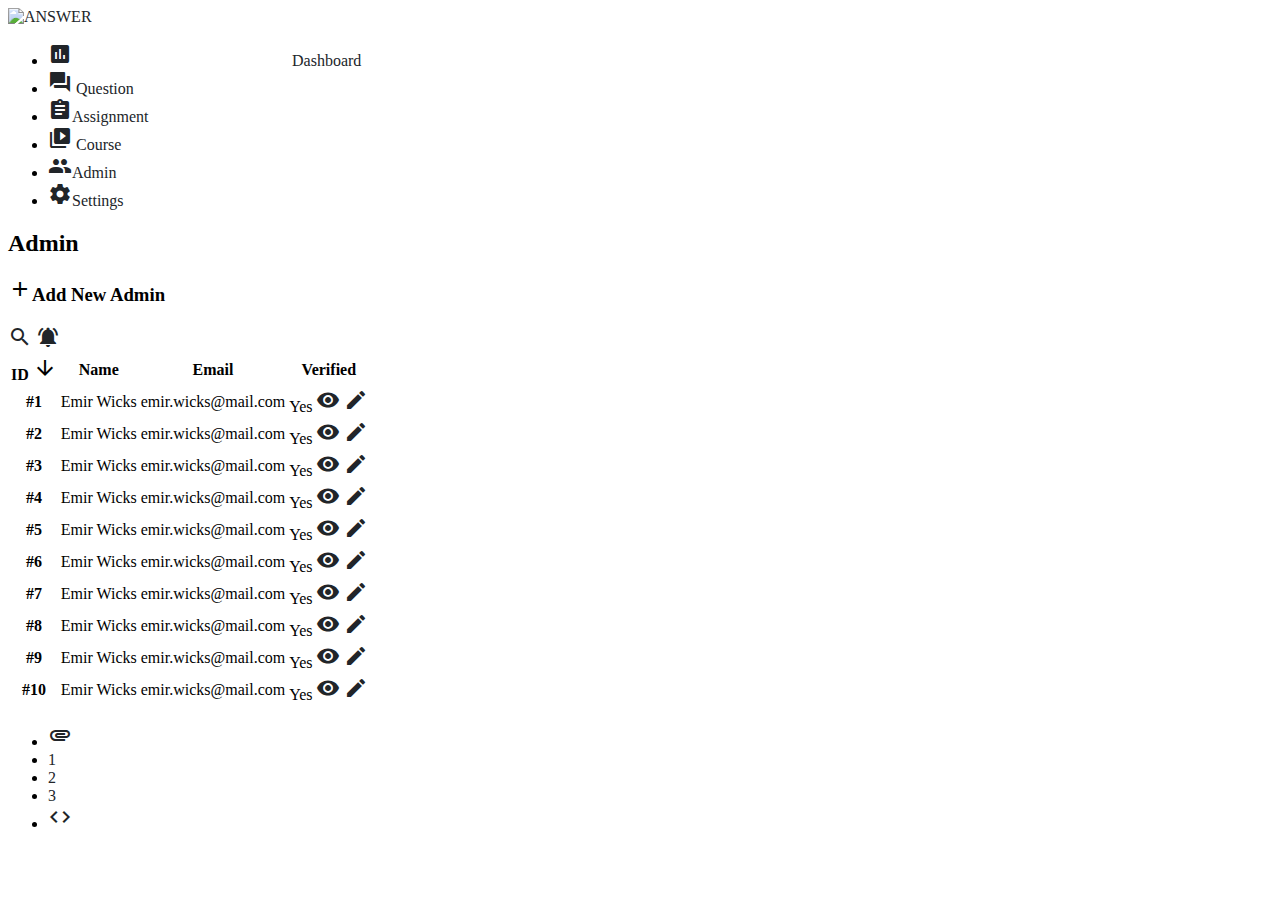
==== index.html @ 7fcc29b8 "Update 2021-08-03T06:11:09.572Z" ====
<!DOCTYPE html>
<html lang="en">

<head>
  <meta charset="UTF-8">
  <meta name="viewport" content="width=device-width, initial-scale=1.0">
  <meta http-equiv="X-UA-Compatible" content="ie=edge">
  <title>首頁</title>
  <link href="https://cdn.jsdelivr.net/npm/bootstrap@5.0.2/dist/css/bootstrap.min.css" rel="stylesheet" integrity="sha384-EVSTQN3/azprG1Anm3QDgpJLIm9Nao0Yz1ztcQTwFspd3yD65VohhpuuCOmLASjC" crossorigin="anonymous">
  <link rel="preconnect" href="https://fonts.googleapis.com">
  <link rel="preconnect" href="https://fonts.gstatic.com" crossorigin>
  <link href="https://fonts.googleapis.com/css2?family=Lato:ital,wght@0,300;0,400;0,700;0,900;1,300;1,400;1,700;1,900&family=Roboto+Mono:ital,wght@0,300;0,400;0,500;0,600;0,700;1,300;1,400;1,500;1,600;1,700&display=swap" rel="stylesheet">
  
  
  <link href="https://fonts.googleapis.com/css2?family=Material+Icons" rel="stylesheet">
  <link href="https://fonts.googleapis.com/css2?family=Material+Icons+Outlined" rel="stylesheet">
  <link rel="stylesheet" href="./assets/style/all.css">
</head>

<body>
   <nav class="nav d-flex flex-column">
    <a href="#">
      <img src="https://raw.githubusercontent.com/hexschool/webLayoutTraining1st/2b326fe971cd296bd54667a9b4a63c4b0f19fab3/week5/logo-ANSWER.svg" alt="ANSWER">
    </a>
  
  
    <ul class="list-unstyled">
      <li >
        <a href="#" class="d-flex align-items-center">
        <span class="material-icons">
          insert_chart_outlined
          </span>
          Dashboard
      </a>
    </li>
      <li><a href="#" class="d-flex align-items-center">
        
  <span class="material-icons">
    question_answer
    </span>
      Question
      </a>
    </li>
      <li><a href="#" class="d-flex align-items-center">
        <span class="material-icons">
          assignment
          </span>Assignment
      </a>
    </li>
      <li><a href="#" class="d-flex align-items-center">
        <span class="material-icons">
          video_library
          </span>
           Course
      </a>
    </li>
      <li><a href="#" class="d-flex align-items-center"> 
        <span class="material-icons">
          people
          </span>Admin
      </a>
    </li>
      <li><a href="#" class="d-flex align-items-center">
        
  <span class="material-icons">
    settings
    </span>Settings
      </a>
    </li>
    </ul>
    
<div class="d-flex align-items-center">
  <h2>Admin </h2>
  <h3 class="d-flex align-items-center">
    <span class="material-icons">add</span>Add New Admin
  </h3>
   <a href="#">
    <span class="material-icons">
      search
      </span>
    <span class="material-icons">
      notifications_active
      </span>
      
   </a>
</div>
<table class="table">
  <thead>
    <tr>
      <th scope="col" class="d-flex align-items-center">ID
        <span class="material-icons">
        arrow_downward
        </span></th>
      <th scope="col">Name</th>
      <th scope="col">Email</th>
      <th scope="col">Verified  </th>
    </tr>
  </thead>
  <tbody>
    <tr>
      <th scope="row">#1</th>
      <td>Emir Wicks</td>
      <td>emir.wicks@mail.com</td>
      <td class="d-flex justify-content-between" >Yes
        <a href="#">
          <span class="material-icons">
            visibility
          </span>

          
          <span class="material-icons">edit</span>
        </a>
      </td>  
    </tr>
    <tr>
      <th scope="row">#2</th>
      <td>Emir Wicks</td>
      <td>emir.wicks@mail.com</td>
      <td class="d-flex justify-content-between" >Yes
        <a href="#">
          <span class="material-icons">
            visibility
          </span>
          <span class="material-icons">edit</span>
        </a>
      </td>   
    </tr>
    <tr>
      <th scope="row">#3</th>
      <td>Emir Wicks</td>
      <td>emir.wicks@mail.com</td>
      <td class="d-flex justify-content-between" >Yes
        <a href="#">
          <span class="material-icons">
            visibility
          </span>
          <span class="material-icons">edit</span>
        </a>
      </td>   
    </tr>
    <tr>
      <th scope="row">#4</th>
      <td>Emir Wicks</td>
      <td>emir.wicks@mail.com</td>
      <td class="d-flex justify-content-between" >Yes
        <a href="#">
          <span class="material-icons">
            visibility
          </span>
          <span class="material-icons">edit</span>
        </a>
      </td>  
    </tr>
    <tr>
      <th scope="row">#5</th>
      <td>Emir Wicks</td>
      <td>emir.wicks@mail.com</td>
      <td class="d-flex justify-content-between" >Yes
        <a href="#">
          <span class="material-icons">
            visibility
          </span>
          <span class="material-icons">edit</span>
        </a>
      </td>    
    </tr>
    <tr>
      <th scope="row">#6</th>
      <td>Emir Wicks</td>
      <td>emir.wicks@mail.com</td>
      <td class="d-flex justify-content-between" >Yes
        <a href="#">
          <span class="material-icons  mr-4">
            visibility
          </span>
          <span class="material-icons">edit</span>
        </a>
      </td>  
    </tr>
    <tr>
      <th scope="row">#7</th>
      <td>Emir Wicks</td>
      <td>emir.wicks@mail.com</td>
      <td class="d-flex justify-content-between" >Yes
        <a href="#">
          <span class="material-icons">
            visibility
          </span>
          <span class="material-icons">edit</span>
        </a>
      </td>   
    </tr>
    <tr>
      <th scope="row">#8</th>
      <td>Emir Wicks</td>
      <td>emir.wicks@mail.com</td>
      <td class="d-flex justify-content-between" >Yes
        <a href="#">
          <span class="material-icons mr-3">
            visibility
          </span>
          <span class="material-icons">edit</span>
        </a>
      </td>   
    </tr>
    <tr>
      <th scope="row">#9</th>
      <td>Emir Wicks</td>
      <td>emir.wicks@mail.com</td>
      <td class="d-flex justify-content-between" >Yes
        <a href="#">
          <span class="material-icons">
            visibility
          </span>
          <span class="material-icons">edit</span>
        </a>
      </td>  

    </tr>
    <tr>
      <th scope="row">#10</th>
      <td>Emir Wicks</td>
      <td>emir.wicks@mail.com</td>
      <td class="d-flex justify-content-between">Yes
        <a href="#" class="d-flex align-items-center">
          <span class="material-icons">visibility</span>
          <span class="material-icons">edit</span>
        </a>
      </td>  
    </tr> 
  </tbody>
</table>

<div class="d-flex justify-content-end">
  <nav aria-label="Page navigation example">
    <ul class="pagination">
      <li class="page-item"><a class="page-link" href="#">
        <span class="material-icons">
          attachment
          </span>
      </a>
    </li>
      <li class="page-item"><a class="page-link" href="#">1</a></li>
      <li class="page-item"><a class="page-link" href="#">2</a></li>
      <li class="page-item"><a class="page-link" href="#">3</a></li>
      <li class="page-item"><a class="page-link" href="#">
        <span class="material-icons">
          code
          </span>
      </a>
     </li>
    </ul>
  </nav>
</div>



   </nav>

  


<!-- <img src="https://github.com/hexschool/webLayoutTraining1st/blob/master/week5/andychen.jpeg?raw=true" alt="andychen"> -->
 
  <script src="./assets/js/vendors.js"></script>
  <script src="./assets/js/all.js"></script>
</body>

</html>
---- assets/style/all.css ----
a {
  text-decoration: none;
  color: #212529; }

.nav {
  height: 100vh; }

/*# sourceMappingURL=all.css.map */
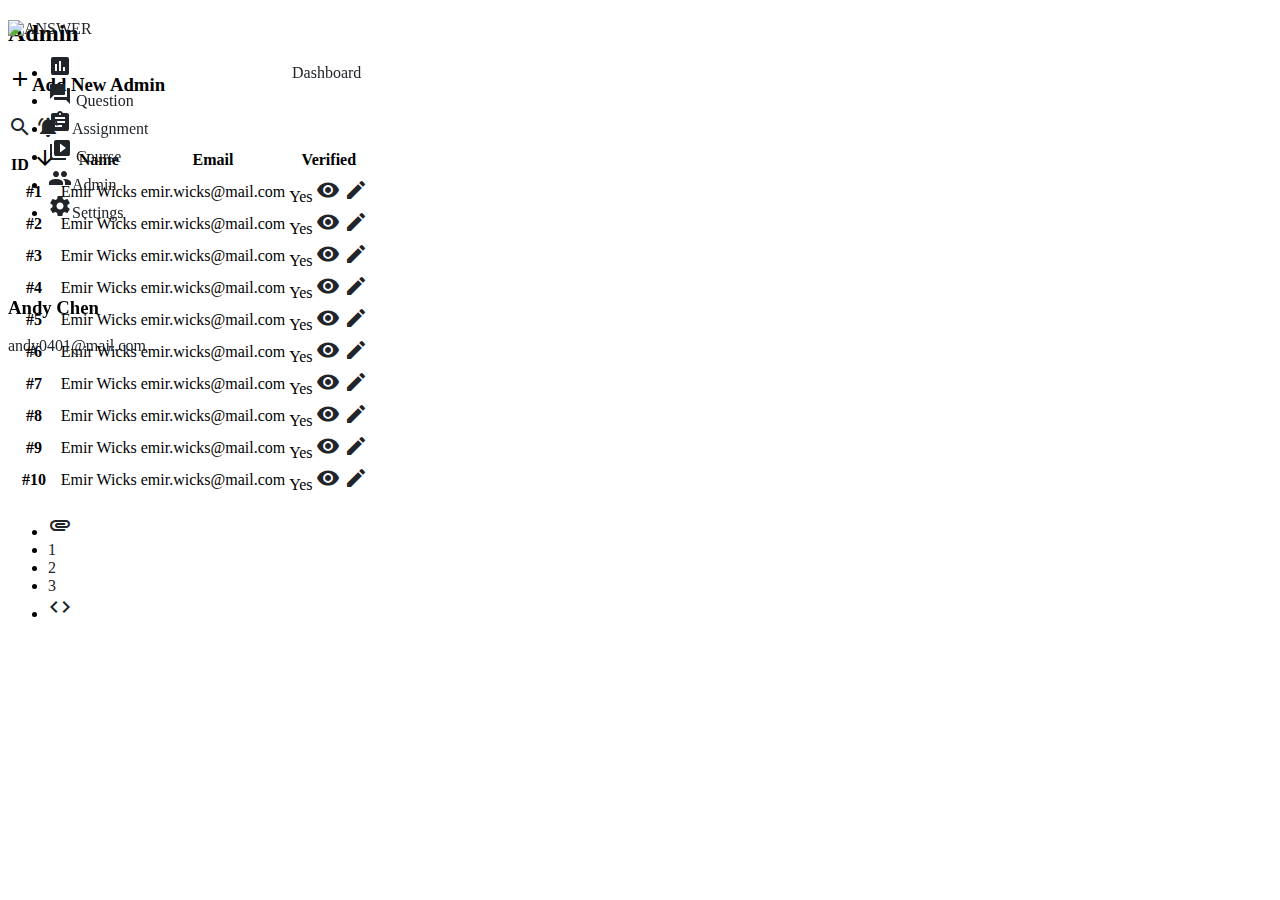
==== commit 214ccce0: "Update 2021-08-04T03:01:03.680Z" ====
--- a/index.html
+++ b/index.html
@@ -18,249 +18,255 @@
 </head>
 
 <body>
-   <nav class="nav d-flex flex-column">
-    <a href="#">
-      <img src="https://raw.githubusercontent.com/hexschool/webLayoutTraining1st/2b326fe971cd296bd54667a9b4a63c4b0f19fab3/week5/logo-ANSWER.svg" alt="ANSWER">
-    </a>
-  
-  
-    <ul class="list-unstyled">
-      <li >
-        <a href="#" class="d-flex align-items-center">
+ 
+      <nav class="nav d-flex flex-column justify-content-between  bg-light">
+        <div>
+          <a href="#" >
+            <img src="https://raw.githubusercontent.com/hexschool/webLayoutTraining1st/2b326fe971cd296bd54667a9b4a63c4b0f19fab3/week5/logo-ANSWER.svg" alt="ANSWER">
+          </a>
+        
+          <ul class="list-unstyled">
+            <li class="mb-3" >
+              <a href="#" class="d-flex align-items-center">
+              <span class="material-icons me-2">
+                insert_chart_outlined
+                </span>
+                Dashboard
+            </a>
+          </li>
+            <li><a href="#" class="d-flex align-items-center mb-3">
+              
+        <span class="material-icons me-2">
+          question_answer
+          </span>
+            Question
+            </a>
+          </li>
+            <li><a href="#" class="d-flex align-items-center mb-3">
+              <span class="material-icons me-2 font-bold">
+                assignment
+                </span>Assignment
+            </a>
+          </li>
+            <li><a href="#" class="d-flex align-items-center mb-3">
+              <span class="material-icons me-2">
+                video_library
+                </span>
+                 Course
+            </a>
+          </li>
+            <li class="mb-3" ><a href="#" class="d-flex align-items-center"> 
+              <span class="material-icons me-2">
+                people
+                </span>Admin
+            </a>
+          </li>
+            <li><a href="#" class="d-flex align-items-center">
+              
         <span class="material-icons">
-          insert_chart_outlined
-          </span>
-          Dashboard
-      </a>
-    </li>
-      <li><a href="#" class="d-flex align-items-center">
-        
-  <span class="material-icons">
-    question_answer
-    </span>
-      Question
-      </a>
-    </li>
-      <li><a href="#" class="d-flex align-items-center">
-        <span class="material-icons">
-          assignment
-          </span>Assignment
-      </a>
-    </li>
-      <li><a href="#" class="d-flex align-items-center">
-        <span class="material-icons">
-          video_library
-          </span>
-           Course
-      </a>
-    </li>
-      <li><a href="#" class="d-flex align-items-center"> 
-        <span class="material-icons">
-          people
-          </span>Admin
-      </a>
-    </li>
-      <li><a href="#" class="d-flex align-items-center">
-        
-  <span class="material-icons">
-    settings
-    </span>Settings
-      </a>
-    </li>
-    </ul>
+          settings
+          </span>Settings
+            </a>
+          </li>
+          </ul>
+        </div>
+         <div class="user d-flex ">
+           <div class="user-img"></div>
+           <div>
+             <h3>Andy Chen</h3>
+             <a href="mailto:andy0401@mail.com">andy0401@mail.com</a>
+           </div>
+         </div>
+      </nav>
+      
+<div class="container">
+  <div class="row">
+    <div class="col-12">
+      <div class="d-flex align-items-center">
+        <h2>Admin </h2>
+        <h3 class="d-flex align-items-center text-dark font-bold ">
+          <span class="material-icons  text-success">add</span>Add New Admin
+        </h3>
+         <a href="#">
+          <span class="material-icons">
+            search
+            </span>
+          <span class="material-icons">
+            notifications_active
+            </span>
+         </a>
+      </div>
+      <table class="table  table-hover  mb-5">
+        <thead>
+          <tr>
+            <th scope="col" class="d-flex align-items-center">ID
+              <span class="material-icons text-success">
+              arrow_downward
+              </span></th>
+            <th scope="col">Name</th>
+            <th scope="col">Email</th>
+            <th scope="col">Verified  </th>
+          </tr>
+        </thead>
+        <tbody>
+          <tr>
+            <th scope="row">#1</th>
+            <td>Emir Wicks</td>
+            <td>emir.wicks@mail.com</td>
+            <td class="d-flex justify-content-between" >Yes
+              <a href="#">
+                <span class="material-icons  me-3">
+                  visibility
+                </span>
+                <span class="material-icons">edit</span>
+              </a>
+            </td>  
+          </tr>
+          <tr>
+            <th scope="row">#2</th>
+            <td>Emir Wicks</td>
+            <td>emir.wicks@mail.com</td>
+            <td class="d-flex justify-content-between" >Yes
+              <a href="#">
+                <span class="material-icons  me-3">
+                  visibility
+                </span>
+                <span class="material-icons">edit</span>
+              </a>
+            </td>   
+          </tr>
+          <tr>
+            <th scope="row">#3</th>
+            <td>Emir Wicks</td>
+            <td>emir.wicks@mail.com</td>
+            <td class="d-flex justify-content-between" >Yes
+              <a href="#">
+                <span class="material-icons  me-3">
+                  visibility
+                </span>
+                <span class="material-icons">edit</span>
+              </a>
+            </td>   
+          </tr>
+          <tr>
+            <th scope="row">#4</th>
+            <td>Emir Wicks</td>
+            <td>emir.wicks@mail.com</td>
+            <td class="d-flex justify-content-between" >Yes
+              <a href="#">
+                <span class="material-icons  me-3">
+                  visibility
+                </span>
+                <span class="material-icons">edit</span>
+              </a>
+            </td>  
+          </tr>
+          <tr>
+            <th scope="row">#5</th>
+            <td>Emir Wicks</td>
+            <td>emir.wicks@mail.com</td>
+            <td class="d-flex justify-content-between" >Yes
+              <a href="#">
+                <span class="material-icons me-3">
+                  visibility
+                </span>
+                <span class="material-icons">edit</span>
+              </a>
+            </td>    
+          </tr>
+          <tr>
+            <th scope="row">#6</th>
+            <td>Emir Wicks</td>
+            <td>emir.wicks@mail.com</td>
+            <td class="d-flex justify-content-between" >Yes
+              <a href="#">
+                <span class="material-icons  me-3">
+                  visibility
+                </span>
+                <span class="material-icons">edit</span>
+              </a>
+            </td>  
+          </tr>
+          <tr>
+            <th scope="row">#7</th>
+            <td>Emir Wicks</td>
+            <td>emir.wicks@mail.com</td>
+            <td class="d-flex justify-content-between" >Yes
+              <a href="#">
+                <span class="material-icons me-3">
+                  visibility
+                </span>
+                <span class="material-icons">edit</span>
+              </a>
+            </td>   
+          </tr>
+          <tr>
+            <th scope="row">#8</th>
+            <td>Emir Wicks</td>
+            <td>emir.wicks@mail.com</td>
+            <td class="d-flex justify-content-between" >Yes
+              <a href="#">
+                <span class="material-icons me-3">
+                  visibility
+                </span>
+                <span class="material-icons">edit</span>
+              </a>
+            </td>   
+          </tr>
+          <tr>
+            <th scope="row">#9</th>
+            <td>Emir Wicks</td>
+            <td>emir.wicks@mail.com</td>
+            <td class="d-flex justify-content-between" >Yes
+              <a href="#">
+                <span class="material-icons me-3">
+                  visibility
+                </span>
+                <span class="material-icons">edit</span>
+              </a>
+            </td>  
+          </tr>
+          <tr>
+            <th scope="row">#10</th>
+            <td>Emir Wicks</td>
+            <td>emir.wicks@mail.com</td>
+            <td class="d-flex justify-content-between">Yes
+              <a href="#" class="d-flex align-items-center">
+                <span class="material-icons  me-3">visibility</span>
+                <span class="material-icons">edit</span>
+              </a>
+            </td>  
+          </tr> 
+        </tbody>
+      </table>
+      <div class="d-flex justify-content-end">
+        <nav aria-label="Page navigation example">
+          <ul class="pagination">
+            <li class="page-item"><a class="page-link" href="#">
+              <span class="material-icons">
+                attachment
+                </span>
+            </a>
+          </li>
+            <li class="page-item "><a class="page-link bg-success text-white " href="#">1</a></li>
+            <li class="page-item"><a class="page-link" href="#">2</a></li>
+            <li class="page-item"><a class="page-link" href="#">3</a></li>
+            <li class="page-item"><a class="page-link" href="#">
+              <span class="material-icons">
+                code
+                </span>
+            </a>
+           </li>
+          </ul>
+        </nav>
+      </div>
+    </div>
     
-<div class="d-flex align-items-center">
-  <h2>Admin </h2>
-  <h3 class="d-flex align-items-center">
-    <span class="material-icons">add</span>Add New Admin
-  </h3>
-   <a href="#">
-    <span class="material-icons">
-      search
-      </span>
-    <span class="material-icons">
-      notifications_active
-      </span>
-      
-   </a>
-</div>
-<table class="table">
-  <thead>
-    <tr>
-      <th scope="col" class="d-flex align-items-center">ID
-        <span class="material-icons">
-        arrow_downward
-        </span></th>
-      <th scope="col">Name</th>
-      <th scope="col">Email</th>
-      <th scope="col">Verified  </th>
-    </tr>
-  </thead>
-  <tbody>
-    <tr>
-      <th scope="row">#1</th>
-      <td>Emir Wicks</td>
-      <td>emir.wicks@mail.com</td>
-      <td class="d-flex justify-content-between" >Yes
-        <a href="#">
-          <span class="material-icons">
-            visibility
-          </span>
-
-          
-          <span class="material-icons">edit</span>
-        </a>
-      </td>  
-    </tr>
-    <tr>
-      <th scope="row">#2</th>
-      <td>Emir Wicks</td>
-      <td>emir.wicks@mail.com</td>
-      <td class="d-flex justify-content-between" >Yes
-        <a href="#">
-          <span class="material-icons">
-            visibility
-          </span>
-          <span class="material-icons">edit</span>
-        </a>
-      </td>   
-    </tr>
-    <tr>
-      <th scope="row">#3</th>
-      <td>Emir Wicks</td>
-      <td>emir.wicks@mail.com</td>
-      <td class="d-flex justify-content-between" >Yes
-        <a href="#">
-          <span class="material-icons">
-            visibility
-          </span>
-          <span class="material-icons">edit</span>
-        </a>
-      </td>   
-    </tr>
-    <tr>
-      <th scope="row">#4</th>
-      <td>Emir Wicks</td>
-      <td>emir.wicks@mail.com</td>
-      <td class="d-flex justify-content-between" >Yes
-        <a href="#">
-          <span class="material-icons">
-            visibility
-          </span>
-          <span class="material-icons">edit</span>
-        </a>
-      </td>  
-    </tr>
-    <tr>
-      <th scope="row">#5</th>
-      <td>Emir Wicks</td>
-      <td>emir.wicks@mail.com</td>
-      <td class="d-flex justify-content-between" >Yes
-        <a href="#">
-          <span class="material-icons">
-            visibility
-          </span>
-          <span class="material-icons">edit</span>
-        </a>
-      </td>    
-    </tr>
-    <tr>
-      <th scope="row">#6</th>
-      <td>Emir Wicks</td>
-      <td>emir.wicks@mail.com</td>
-      <td class="d-flex justify-content-between" >Yes
-        <a href="#">
-          <span class="material-icons  mr-4">
-            visibility
-          </span>
-          <span class="material-icons">edit</span>
-        </a>
-      </td>  
-    </tr>
-    <tr>
-      <th scope="row">#7</th>
-      <td>Emir Wicks</td>
-      <td>emir.wicks@mail.com</td>
-      <td class="d-flex justify-content-between" >Yes
-        <a href="#">
-          <span class="material-icons">
-            visibility
-          </span>
-          <span class="material-icons">edit</span>
-        </a>
-      </td>   
-    </tr>
-    <tr>
-      <th scope="row">#8</th>
-      <td>Emir Wicks</td>
-      <td>emir.wicks@mail.com</td>
-      <td class="d-flex justify-content-between" >Yes
-        <a href="#">
-          <span class="material-icons mr-3">
-            visibility
-          </span>
-          <span class="material-icons">edit</span>
-        </a>
-      </td>   
-    </tr>
-    <tr>
-      <th scope="row">#9</th>
-      <td>Emir Wicks</td>
-      <td>emir.wicks@mail.com</td>
-      <td class="d-flex justify-content-between" >Yes
-        <a href="#">
-          <span class="material-icons">
-            visibility
-          </span>
-          <span class="material-icons">edit</span>
-        </a>
-      </td>  
-
-    </tr>
-    <tr>
-      <th scope="row">#10</th>
-      <td>Emir Wicks</td>
-      <td>emir.wicks@mail.com</td>
-      <td class="d-flex justify-content-between">Yes
-        <a href="#" class="d-flex align-items-center">
-          <span class="material-icons">visibility</span>
-          <span class="material-icons">edit</span>
-        </a>
-      </td>  
-    </tr> 
-  </tbody>
-</table>
-
-<div class="d-flex justify-content-end">
-  <nav aria-label="Page navigation example">
-    <ul class="pagination">
-      <li class="page-item"><a class="page-link" href="#">
-        <span class="material-icons">
-          attachment
-          </span>
-      </a>
-    </li>
-      <li class="page-item"><a class="page-link" href="#">1</a></li>
-      <li class="page-item"><a class="page-link" href="#">2</a></li>
-      <li class="page-item"><a class="page-link" href="#">3</a></li>
-      <li class="page-item"><a class="page-link" href="#">
-        <span class="material-icons">
-          code
-          </span>
-      </a>
-     </li>
-    </ul>
-  </nav>
-</div>
-
-
-
-   </nav>
-
-  
-
-
-<!-- <img src="https://github.com/hexschool/webLayoutTraining1st/blob/master/week5/andychen.jpeg?raw=true" alt="andychen"> -->
+    </div>
+  </div>
+ 
+
+<!-- <img src="" alt="andychen"> -->
  
   <script src="./assets/js/vendors.js"></script>
   <script src="./assets/js/all.js"></script>
--- a/assets/style/all.css
+++ b/assets/style/all.css
@@ -2,7 +2,23 @@
   text-decoration: none;
   color: #212529; }
 
+.container {
+  margin: 0 auto; }
+
 .nav {
-  height: 100vh; }
+  min-height: 100vh;
+  min-width: 296px;
+  position: fixed; }
+
+.www {
+  margin-left: 32px; }
+
+.user-img {
+  background-image: url(https://github.com/hexschool/webLayoutTraining1st/blob/master/week5/andychen.jpeg?raw=true);
+  background-repeat: no-repeat;
+  background-position: center center;
+  background-size: cover;
+  border-radius: 24px;
+  height: 40px; }
 
 /*# sourceMappingURL=all.css.map */
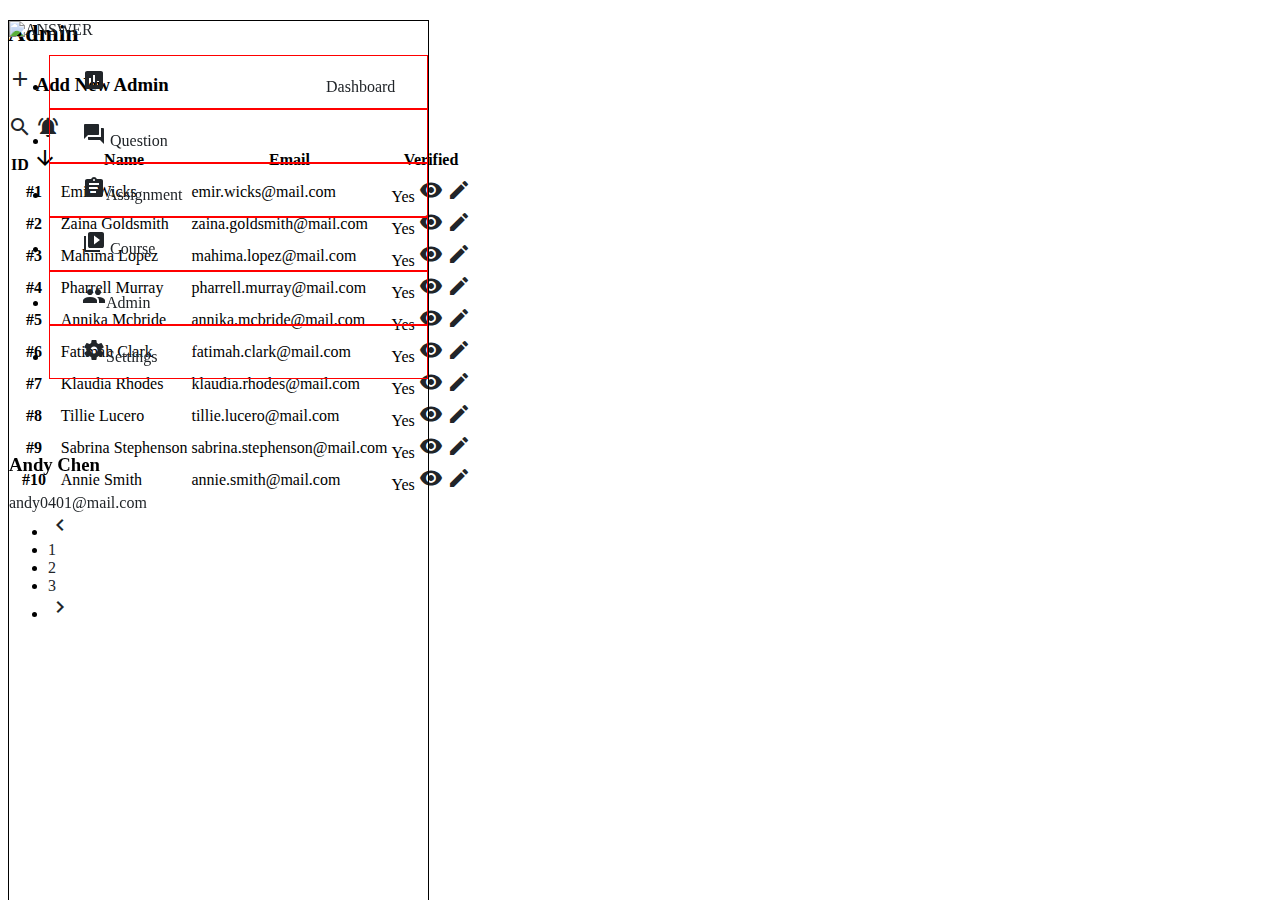
==== commit bf1e2ae5: "Update 2021-08-05T08:27:43.987Z" ====
--- a/index.html
+++ b/index.html
@@ -19,13 +19,13 @@
 
 <body>
  
-      <nav class="nav d-flex flex-column justify-content-between  bg-light">
+      <nav class="nav d-flex flex-column justify-content-between  bg-light pt-3 pb-3  ps-3">
         <div>
           <a href="#" >
             <img src="https://raw.githubusercontent.com/hexschool/webLayoutTraining1st/2b326fe971cd296bd54667a9b4a63c4b0f19fab3/week5/logo-ANSWER.svg" alt="ANSWER">
           </a>
         
-          <ul class="list-unstyled">
+          <ul class=" nav-list list-unstyled">
             <li class="mb-3" >
               <a href="#" class="d-flex align-items-center">
               <span class="material-icons me-2">
@@ -34,7 +34,7 @@
                 Dashboard
             </a>
           </li>
-            <li><a href="#" class="d-flex align-items-center mb-3">
+            <li><a href="#" class="d-flex align-items-center ">
               
         <span class="material-icons me-2">
           question_answer
@@ -42,13 +42,13 @@
             Question
             </a>
           </li>
-            <li><a href="#" class="d-flex align-items-center mb-3">
+            <li><a href="#" class="d-flex align-items-center ">
               <span class="material-icons me-2 font-bold">
                 assignment
                 </span>Assignment
             </a>
           </li>
-            <li><a href="#" class="d-flex align-items-center mb-3">
+            <li><a href="#" class="d-flex align-items-center ">
               <span class="material-icons me-2">
                 video_library
                 </span>
@@ -82,13 +82,18 @@
 <div class="container">
   <div class="row">
     <div class="col-12">
-      <div class="d-flex align-items-center">
-        <h2>Admin </h2>
-        <h3 class="d-flex align-items-center text-dark font-bold ">
-          <span class="material-icons  text-success">add</span>Add New Admin
-        </h3>
+      <div class="d-flex justify-content-between  align-items-center mb-1 pt-2 pb-2">
+        <div class="d-flex">
+          <h2>Admin </h2>
+          <h3 class="d-flex align-items-center text-dark font-bold ">
+            <a href="#">
+              <span class="material-icons  text-success">add</span>
+            </a> 
+            Add New Admin
+          </h3>
+        </div>
          <a href="#">
-          <span class="material-icons">
+          <span class="material-icons me-3">
             search
             </span>
           <span class="material-icons">
@@ -124,8 +129,8 @@
           </tr>
           <tr>
             <th scope="row">#2</th>
-            <td>Emir Wicks</td>
-            <td>emir.wicks@mail.com</td>
+            <td>Zaina Goldsmith</td>
+            <td>zaina.goldsmith@mail.com</td>
             <td class="d-flex justify-content-between" >Yes
               <a href="#">
                 <span class="material-icons  me-3">
@@ -137,8 +142,8 @@
           </tr>
           <tr>
             <th scope="row">#3</th>
-            <td>Emir Wicks</td>
-            <td>emir.wicks@mail.com</td>
+            <td>Mahima Lopez</td>
+            <td>mahima.lopez@mail.com</td>
             <td class="d-flex justify-content-between" >Yes
               <a href="#">
                 <span class="material-icons  me-3">
@@ -150,8 +155,8 @@
           </tr>
           <tr>
             <th scope="row">#4</th>
-            <td>Emir Wicks</td>
-            <td>emir.wicks@mail.com</td>
+            <td>Pharrell Murray</td>
+            <td>pharrell.murray@mail.com </td>
             <td class="d-flex justify-content-between" >Yes
               <a href="#">
                 <span class="material-icons  me-3">
@@ -163,8 +168,8 @@
           </tr>
           <tr>
             <th scope="row">#5</th>
-            <td>Emir Wicks</td>
-            <td>emir.wicks@mail.com</td>
+            <td>Annika Mcbride</td>
+            <td>annika.mcbride@mail.com</td>
             <td class="d-flex justify-content-between" >Yes
               <a href="#">
                 <span class="material-icons me-3">
@@ -176,8 +181,8 @@
           </tr>
           <tr>
             <th scope="row">#6</th>
-            <td>Emir Wicks</td>
-            <td>emir.wicks@mail.com</td>
+            <td>Fatimah Clark</td>
+            <td>fatimah.clark@mail.com</td>
             <td class="d-flex justify-content-between" >Yes
               <a href="#">
                 <span class="material-icons  me-3">
@@ -189,8 +194,8 @@
           </tr>
           <tr>
             <th scope="row">#7</th>
-            <td>Emir Wicks</td>
-            <td>emir.wicks@mail.com</td>
+            <td>Klaudia Rhodes</td>
+            <td>klaudia.rhodes@mail.com</td>
             <td class="d-flex justify-content-between" >Yes
               <a href="#">
                 <span class="material-icons me-3">
@@ -202,8 +207,8 @@
           </tr>
           <tr>
             <th scope="row">#8</th>
-            <td>Emir Wicks</td>
-            <td>emir.wicks@mail.com</td>
+            <td>Tillie Lucero</td>
+            <td>tillie.lucero@mail.com</td>
             <td class="d-flex justify-content-between" >Yes
               <a href="#">
                 <span class="material-icons me-3">
@@ -215,8 +220,8 @@
           </tr>
           <tr>
             <th scope="row">#9</th>
-            <td>Emir Wicks</td>
-            <td>emir.wicks@mail.com</td>
+            <td>Sabrina Stephenson</td>
+            <td>sabrina.stephenson@mail.com</td>
             <td class="d-flex justify-content-between" >Yes
               <a href="#">
                 <span class="material-icons me-3">
@@ -228,8 +233,8 @@
           </tr>
           <tr>
             <th scope="row">#10</th>
-            <td>Emir Wicks</td>
-            <td>emir.wicks@mail.com</td>
+            <td>Annie Smith</td>
+            <td>annie.smith@mail.com</td>
             <td class="d-flex justify-content-between">Yes
               <a href="#" class="d-flex align-items-center">
                 <span class="material-icons  me-3">visibility</span>
@@ -244,7 +249,7 @@
           <ul class="pagination">
             <li class="page-item"><a class="page-link" href="#">
               <span class="material-icons">
-                attachment
+                chevron_left
                 </span>
             </a>
           </li>
@@ -253,7 +258,7 @@
             <li class="page-item"><a class="page-link" href="#">3</a></li>
             <li class="page-item"><a class="page-link" href="#">
               <span class="material-icons">
-                code
+                chevron_right
                 </span>
             </a>
            </li>
--- a/assets/style/all.css
+++ b/assets/style/all.css
@@ -8,10 +8,11 @@
 .nav {
   min-height: 100vh;
   min-width: 296px;
-  position: fixed; }
+  position: fixed;
+  border: 1px solid #000; }
 
 .www {
-  margin-left: 32px; }
+  margin-left: 296px; }
 
 .user-img {
   background-image: url(https://github.com/hexschool/webLayoutTraining1st/blob/master/week5/andychen.jpeg?raw=true);
@@ -19,6 +20,22 @@
   background-position: center center;
   background-size: cover;
   border-radius: 24px;
-  height: 40px; }
+  height: 40px;
+  width: 40px; }
+
+.nav-list li {
+  border: 1px solid red; }
+  .nav-list li:hover::before {
+    position: absolute;
+    content: "";
+    left: 0;
+    width: 4px;
+    height: 32px;
+    border: 4px solid #198754; }
+
+.nav-list a {
+  position: relative;
+  display: block;
+  padding: 12px 32px; }
 
 /*# sourceMappingURL=all.css.map */
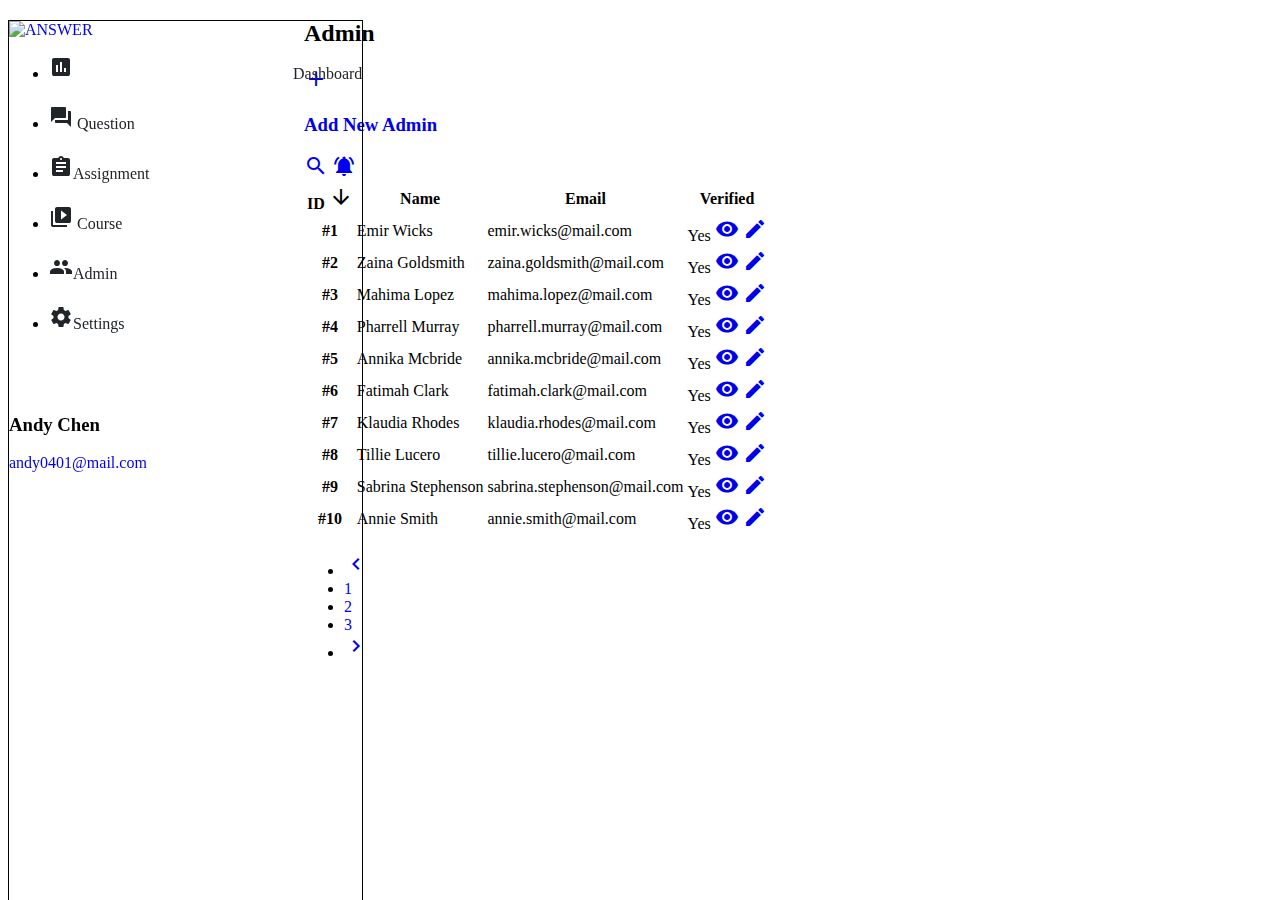
==== commit e6c344cb: "Update 2021-08-06T05:36:00.618Z" ====
--- a/index.html
+++ b/index.html
@@ -21,12 +21,12 @@
  
       <nav class="nav d-flex flex-column justify-content-between  bg-light pt-3 pb-3  ps-3">
         <div>
-          <a href="#" >
+          <a href="#" class="mb-3">
             <img src="https://raw.githubusercontent.com/hexschool/webLayoutTraining1st/2b326fe971cd296bd54667a9b4a63c4b0f19fab3/week5/logo-ANSWER.svg" alt="ANSWER">
           </a>
         
           <ul class=" nav-list list-unstyled">
-            <li class="mb-3" >
+            <li class="" >
               <a href="#" class="d-flex align-items-center">
               <span class="material-icons me-2">
                 insert_chart_outlined
@@ -55,7 +55,7 @@
                  Course
             </a>
           </li>
-            <li class="mb-3" ><a href="#" class="d-flex align-items-center"> 
+            <li class="" ><a href="#" class="d-flex align-items-center"> 
               <span class="material-icons me-2">
                 people
                 </span>Admin
@@ -74,34 +74,32 @@
            <div class="user-img"></div>
            <div>
              <h3>Andy Chen</h3>
-             <a href="mailto:andy0401@mail.com">andy0401@mail.com</a>
+             <a href="mailto:andy0401@mail.com" class="text-secondary">andy0401@mail.com</a>
            </div>
          </div>
       </nav>
       
-<div class="container">
-  <div class="row">
-    <div class="col-12">
-      <div class="d-flex justify-content-between  align-items-center mb-1 pt-2 pb-2">
+<div class="content  d-flex flex-grow-1 ps-4">
+
+    <div class="col-12  ">
+      <div class="d-flex justify-content-between  align-items-center pt-5  pb-5">
         <div class="d-flex">
-          <h2>Admin </h2>
-          <h3 class="d-flex align-items-center text-dark font-bold ">
-            <a href="#">
-              <span class="material-icons  text-success">add</span>
-            </a> 
-            Add New Admin
-          </h3>
+          <h2 class="me-5">Admin </h2>
+          <a href="#" class="d-flex align-items-center   ">
+            <span class="material-icons text-success">add</span>
+            <h3 >Add New Admin</h3>
+          </a>
         </div>
-         <a href="#">
+         <a href="#" class="text-dark">
           <span class="material-icons me-3">
             search
             </span>
-          <span class="material-icons">
+          <span class="material-icons ">
             notifications_active
             </span>
          </a>
       </div>
-      <table class="table  table-hover  mb-5">
+      <table class="table   table-hover  mb-5">
         <thead>
           <tr>
             <th scope="col" class="d-flex align-items-center">ID
@@ -119,7 +117,7 @@
             <td>Emir Wicks</td>
             <td>emir.wicks@mail.com</td>
             <td class="d-flex justify-content-between" >Yes
-              <a href="#">
+              <a href="#" class="text-dark">
                 <span class="material-icons  me-3">
                   visibility
                 </span>
@@ -132,7 +130,7 @@
             <td>Zaina Goldsmith</td>
             <td>zaina.goldsmith@mail.com</td>
             <td class="d-flex justify-content-between" >Yes
-              <a href="#">
+              <a href="#" class="text-dark">
                 <span class="material-icons  me-3">
                   visibility
                 </span>
@@ -145,7 +143,7 @@
             <td>Mahima Lopez</td>
             <td>mahima.lopez@mail.com</td>
             <td class="d-flex justify-content-between" >Yes
-              <a href="#">
+              <a href="#" class="text-dark">
                 <span class="material-icons  me-3">
                   visibility
                 </span>
@@ -158,7 +156,7 @@
             <td>Pharrell Murray</td>
             <td>pharrell.murray@mail.com </td>
             <td class="d-flex justify-content-between" >Yes
-              <a href="#">
+              <a href="#" class="text-dark">
                 <span class="material-icons  me-3">
                   visibility
                 </span>
@@ -171,7 +169,7 @@
             <td>Annika Mcbride</td>
             <td>annika.mcbride@mail.com</td>
             <td class="d-flex justify-content-between" >Yes
-              <a href="#">
+              <a href="#" class="text-dark">
                 <span class="material-icons me-3">
                   visibility
                 </span>
@@ -184,7 +182,7 @@
             <td>Fatimah Clark</td>
             <td>fatimah.clark@mail.com</td>
             <td class="d-flex justify-content-between" >Yes
-              <a href="#">
+              <a href="#" class="text-dark">
                 <span class="material-icons  me-3">
                   visibility
                 </span>
@@ -197,7 +195,7 @@
             <td>Klaudia Rhodes</td>
             <td>klaudia.rhodes@mail.com</td>
             <td class="d-flex justify-content-between" >Yes
-              <a href="#">
+              <a href="#" class="text-dark">
                 <span class="material-icons me-3">
                   visibility
                 </span>
@@ -210,7 +208,7 @@
             <td>Tillie Lucero</td>
             <td>tillie.lucero@mail.com</td>
             <td class="d-flex justify-content-between" >Yes
-              <a href="#">
+              <a href="#" class="text-dark">
                 <span class="material-icons me-3">
                   visibility
                 </span>
@@ -223,7 +221,7 @@
             <td>Sabrina Stephenson</td>
             <td>sabrina.stephenson@mail.com</td>
             <td class="d-flex justify-content-between" >Yes
-              <a href="#">
+              <a href="#" class="text-dark">
                 <span class="material-icons me-3">
                   visibility
                 </span>
@@ -236,7 +234,7 @@
             <td>Annie Smith</td>
             <td>annie.smith@mail.com</td>
             <td class="d-flex justify-content-between">Yes
-              <a href="#" class="d-flex align-items-center">
+              <a href="#" class="d-flex align-items-center text-dark">
                 <span class="material-icons  me-3">visibility</span>
                 <span class="material-icons">edit</span>
               </a>
@@ -266,15 +264,10 @@
         </nav>
       </div>
     </div>
-    
-    </div>
   </div>
  
 
-<!-- <img src="" alt="andychen"> -->
- 
   <script src="./assets/js/vendors.js"></script>
   <script src="./assets/js/all.js"></script>
 </body>
-
 </html>
--- a/assets/style/all.css
+++ b/assets/style/all.css
@@ -1,18 +1,14 @@
 a {
-  text-decoration: none;
-  color: #212529; }
+  text-decoration: none; }
 
-.container {
-  margin: 0 auto; }
+.content {
+  margin-left: 296px; }
 
 .nav {
   min-height: 100vh;
   min-width: 296px;
   position: fixed;
   border: 1px solid #000; }
-
-.www {
-  margin-left: 296px; }
 
 .user-img {
   background-image: url(https://github.com/hexschool/webLayoutTraining1st/blob/master/week5/andychen.jpeg?raw=true);
@@ -24,7 +20,7 @@
   width: 40px; }
 
 .nav-list li {
-  border: 1px solid red; }
+  margin-bottom: 22px; }
   .nav-list li:hover::before {
     position: absolute;
     content: "";
@@ -36,6 +32,8 @@
 .nav-list a {
   position: relative;
   display: block;
-  padding: 12px 32px; }
+  color: #212529; }
+  .nav-list a:hover {
+    color: #198754; }
 
 /*# sourceMappingURL=all.css.map */
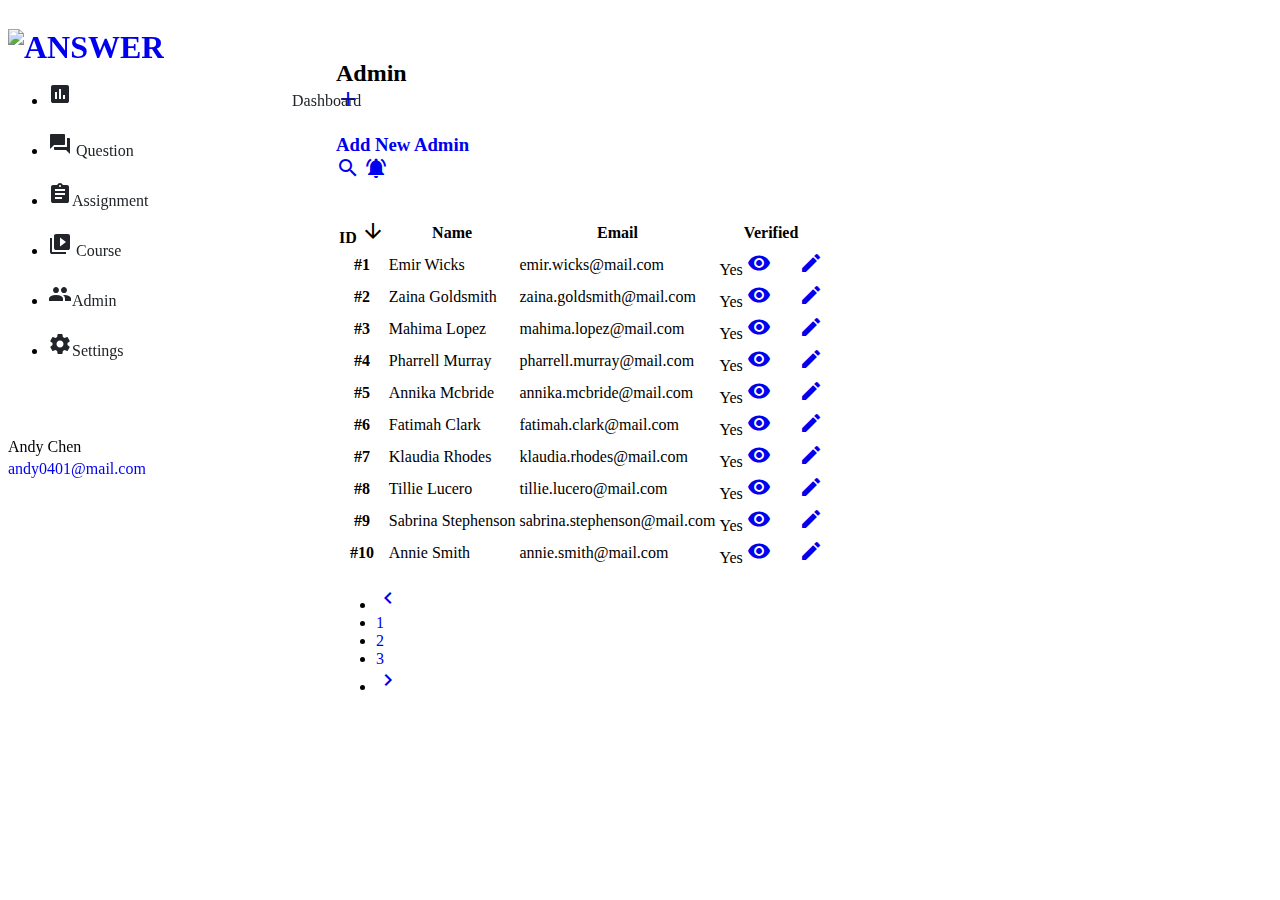
==== commit f159b761: "Update 2021-08-07T02:31:28.557Z" ====
--- a/index.html
+++ b/index.html
@@ -1,6 +1,5 @@
 <!DOCTYPE html>
 <html lang="en">
-
 <head>
   <meta charset="UTF-8">
   <meta name="viewport" content="width=device-width, initial-scale=1.0">
@@ -10,84 +9,81 @@
   <link rel="preconnect" href="https://fonts.googleapis.com">
   <link rel="preconnect" href="https://fonts.gstatic.com" crossorigin>
   <link href="https://fonts.googleapis.com/css2?family=Lato:ital,wght@0,300;0,400;0,700;0,900;1,300;1,400;1,700;1,900&family=Roboto+Mono:ital,wght@0,300;0,400;0,500;0,600;0,700;1,300;1,400;1,500;1,600;1,700&display=swap" rel="stylesheet">
-  
-  
   <link href="https://fonts.googleapis.com/css2?family=Material+Icons" rel="stylesheet">
   <link href="https://fonts.googleapis.com/css2?family=Material+Icons+Outlined" rel="stylesheet">
   <link rel="stylesheet" href="./assets/style/all.css">
 </head>
-
 <body>
- 
-      <nav class="nav d-flex flex-column justify-content-between  bg-light pt-3 pb-3  ps-3">
+      <nav class="nav d-flex flex-column justify-content-between  bg-light pt-3 pb-5  ps-3">
         <div>
-          <a href="#" class="mb-3">
-            <img src="https://raw.githubusercontent.com/hexschool/webLayoutTraining1st/2b326fe971cd296bd54667a9b4a63c4b0f19fab3/week5/logo-ANSWER.svg" alt="ANSWER">
-          </a>
-        
+          <h1 class="title">
+            <a href="#" class="mb-3">
+              <img src="https://raw.githubusercontent.com/hexschool/webLayoutTraining1st/2b326fe971cd296bd54667a9b4a63c4b0f19fab3/week5/logo-ANSWER.svg" alt="ANSWER">
+            </a>
+          </h1>
           <ul class=" nav-list list-unstyled">
-            <li class="" >
-              <a href="#" class="d-flex align-items-center">
-              <span class="material-icons me-2">
+            <li >
+              <a href="#" class="d-flex align-items-center  fw-bolder">
+              <span class="material-icons me-3">
                 insert_chart_outlined
                 </span>
-                Dashboard
-            </a>
-          </li>
-            <li><a href="#" class="d-flex align-items-center ">
-              
-        <span class="material-icons me-2">
-          question_answer
-          </span>
-            Question
-            </a>
-          </li>
-            <li><a href="#" class="d-flex align-items-center ">
-              <span class="material-icons me-2 font-bold">
+                Dashboard 
+            </a>
+          </li>
+            <li>
+              <a href="#" class="d-flex align-items-center  fw-bolder">
+                  <span class="material-icons me-3">
+                      question_answer
+                  </span>
+                    Question
+              </a>
+          </li>
+            <li><a href="#" class="d-flex align-items-center  fw-bolder">
+              <span class="material-icons me-3 font-bold">
                 assignment
                 </span>Assignment
             </a>
           </li>
-            <li><a href="#" class="d-flex align-items-center ">
-              <span class="material-icons me-2">
+            <li><a href="#" class="d-flex align-items-center  fw-bolder">
+              <span class="material-icons me-3">
                 video_library
                 </span>
                  Course
             </a>
           </li>
-            <li class="" ><a href="#" class="d-flex align-items-center"> 
-              <span class="material-icons me-2">
+            <li class="" ><a href="#" class="d-flex align-items-center fw-bolder"> 
+              <span class="material-icons me-3">
                 people
                 </span>Admin
             </a>
           </li>
-            <li><a href="#" class="d-flex align-items-center">
-              
-        <span class="material-icons">
-          settings
-          </span>Settings
-            </a>
-          </li>
-          </ul>
+            <li>
+              <a href="#" class="d-flex align-items-center fw-bolder"> 
+                <span class="material-icons me-3">
+                    settings
+                </span>Settings
+              </a>
+          </li>
+          </ul> 
         </div>
-         <div class="user d-flex ">
-           <div class="user-img"></div>
+        <div class="user d-flex align-items-center">
+           <div class="user-img me-3"></div>
            <div>
-             <h3>Andy Chen</h3>
+             <p class="mb-1 fw-bolder">Andy Chen</p>
              <a href="mailto:andy0401@mail.com" class="text-secondary">andy0401@mail.com</a>
            </div>
-         </div>
+        </div>
       </nav>
       
-<div class="content  d-flex flex-grow-1 ps-4">
+<div class="content  d-flex ps-5 pe-5">
 
     <div class="col-12  ">
       <div class="d-flex justify-content-between  align-items-center pt-5  pb-5">
         <div class="d-flex">
-          <h2 class="me-5">Admin </h2>
-          <a href="#" class="d-flex align-items-center   ">
-            <span class="material-icons text-success">add</span>
-            <h3 >Add New Admin</h3>
+          <h2 class="me-6 fw-bolder">Admin </h2>
+          <a href="#" class="d-flex align-items-center text-success">
+            <span class="material-icons me-2  ">add</span>
+            <h3 class="fw-bolder" >Add New Admin</h3>
           </a>
         </div>
          <a href="#" class="text-dark">
@@ -102,8 +98,8 @@
       <table class="table   table-hover  mb-5">
         <thead>
           <tr>
-            <th scope="col" class="d-flex align-items-center">ID
-              <span class="material-icons text-success">
+            <th scope="col" class="">ID
+              <span class="material-icons text-success align-bottom">
               arrow_downward
               </span></th>
             <th scope="col">Name</th>
@@ -118,7 +114,7 @@
             <td>emir.wicks@mail.com</td>
             <td class="d-flex justify-content-between" >Yes
               <a href="#" class="text-dark">
-                <span class="material-icons  me-3">
+                <span class="material-icons  me-4">
                   visibility
                 </span>
                 <span class="material-icons">edit</span>
@@ -131,7 +127,7 @@
             <td>zaina.goldsmith@mail.com</td>
             <td class="d-flex justify-content-between" >Yes
               <a href="#" class="text-dark">
-                <span class="material-icons  me-3">
+                <span class="material-icons  me-4">
                   visibility
                 </span>
                 <span class="material-icons">edit</span>
@@ -144,7 +140,7 @@
             <td>mahima.lopez@mail.com</td>
             <td class="d-flex justify-content-between" >Yes
               <a href="#" class="text-dark">
-                <span class="material-icons  me-3">
+                <span class="material-icons  me-4">
                   visibility
                 </span>
                 <span class="material-icons">edit</span>
@@ -157,7 +153,7 @@
             <td>pharrell.murray@mail.com </td>
             <td class="d-flex justify-content-between" >Yes
               <a href="#" class="text-dark">
-                <span class="material-icons  me-3">
+                <span class="material-icons  me-4">
                   visibility
                 </span>
                 <span class="material-icons">edit</span>
@@ -170,7 +166,7 @@
             <td>annika.mcbride@mail.com</td>
             <td class="d-flex justify-content-between" >Yes
               <a href="#" class="text-dark">
-                <span class="material-icons me-3">
+                <span class="material-icons me-4">
                   visibility
                 </span>
                 <span class="material-icons">edit</span>
@@ -183,7 +179,7 @@
             <td>fatimah.clark@mail.com</td>
             <td class="d-flex justify-content-between" >Yes
               <a href="#" class="text-dark">
-                <span class="material-icons  me-3">
+                <span class="material-icons  me-4">
                   visibility
                 </span>
                 <span class="material-icons">edit</span>
@@ -196,7 +192,7 @@
             <td>klaudia.rhodes@mail.com</td>
             <td class="d-flex justify-content-between" >Yes
               <a href="#" class="text-dark">
-                <span class="material-icons me-3">
+                <span class="material-icons me-4">
                   visibility
                 </span>
                 <span class="material-icons">edit</span>
@@ -209,7 +205,7 @@
             <td>tillie.lucero@mail.com</td>
             <td class="d-flex justify-content-between" >Yes
               <a href="#" class="text-dark">
-                <span class="material-icons me-3">
+                <span class="material-icons me-4">
                   visibility
                 </span>
                 <span class="material-icons">edit</span>
@@ -222,9 +218,9 @@
             <td>sabrina.stephenson@mail.com</td>
             <td class="d-flex justify-content-between" >Yes
               <a href="#" class="text-dark">
-                <span class="material-icons me-3">
-                  visibility
-                </span>
+                <span class="material-icons me-4">
+                  visibility
+                </span> 
                 <span class="material-icons">edit</span>
               </a>
             </td>  
@@ -235,7 +231,7 @@
             <td>annie.smith@mail.com</td>
             <td class="d-flex justify-content-between">Yes
               <a href="#" class="d-flex align-items-center text-dark">
-                <span class="material-icons  me-3">visibility</span>
+                <span class="material-icons  me-4">visibility</span>
                 <span class="material-icons">edit</span>
               </a>
             </td>  
@@ -243,20 +239,21 @@
         </tbody>
       </table>
       <div class="d-flex justify-content-end">
-        <nav aria-label="Page navigation example">
-          <ul class="pagination">
-            <li class="page-item"><a class="page-link" href="#">
+        <nav aria-label="Page navigation example ">
+          <ul class="pagination ">
+            <li class="page-item"><a class="page-link border border-success" href="#">
               <span class="material-icons">
                 chevron_left
                 </span>
             </a>
           </li>
-            <li class="page-item "><a class="page-link bg-success text-white " href="#">1</a></li>
-            <li class="page-item"><a class="page-link" href="#">2</a></li>
-            <li class="page-item"><a class="page-link" href="#">3</a></li>
-            <li class="page-item"><a class="page-link" href="#">
-              <span class="material-icons">
-                chevron_right
+            <li class="page-item "><a class="page-link bg-success  border border-success text-white" href="#">1</a></li>
+            <li class="page-item "><a class="page-link border border-success text-dark" href="#">2</a></li>
+            <li class="page-item "><a class="page-link border border-success text-dark" href="#">3</a></li>
+            <li class="page-item  ">
+              <a class="page-link border border-success" href="#">
+                <span class="material-icons">
+                  chevron_right
                 </span>
             </a>
            </li>
@@ -265,7 +262,6 @@
       </div>
     </div>
   </div>
- 
 
   <script src="./assets/js/vendors.js"></script>
   <script src="./assets/js/all.js"></script>
--- a/assets/style/all.css
+++ b/assets/style/all.css
@@ -1,14 +1,43 @@
 a {
   text-decoration: none; }
+
+p {
+  margin-bottom: 0; }
+
+.h1, .h2, .h3, .h4, .h5, .h6, h1, h2, h3, h4, h5, h6 {
+  margin-bottom: 0; }
+
+.me-2 {
+  margin-right: 0.5rem !important; }
+
+.me-6 {
+  margin-right: 3rem !important; }
+
+.me-4 {
+  margin-right: 1.5rem !important; }
+
+.ps-5 {
+  padding-left: 2rem !important; }
+
+.pt-5 {
+  padding-top: 2rem !important; }
+
+.pb-5 {
+  padding-bottom: 2rem !important; }
+
+.mb-1 {
+  margin-bottom: 0.25rem !important; }
 
 .content {
   margin-left: 296px; }
 
+.title a {
+  display: block; }
+
 .nav {
   min-height: 100vh;
   min-width: 296px;
-  position: fixed;
-  border: 1px solid #000; }
+  position: fixed; }
 
 .user-img {
   background-image: url(https://github.com/hexschool/webLayoutTraining1st/blob/master/week5/andychen.jpeg?raw=true);
